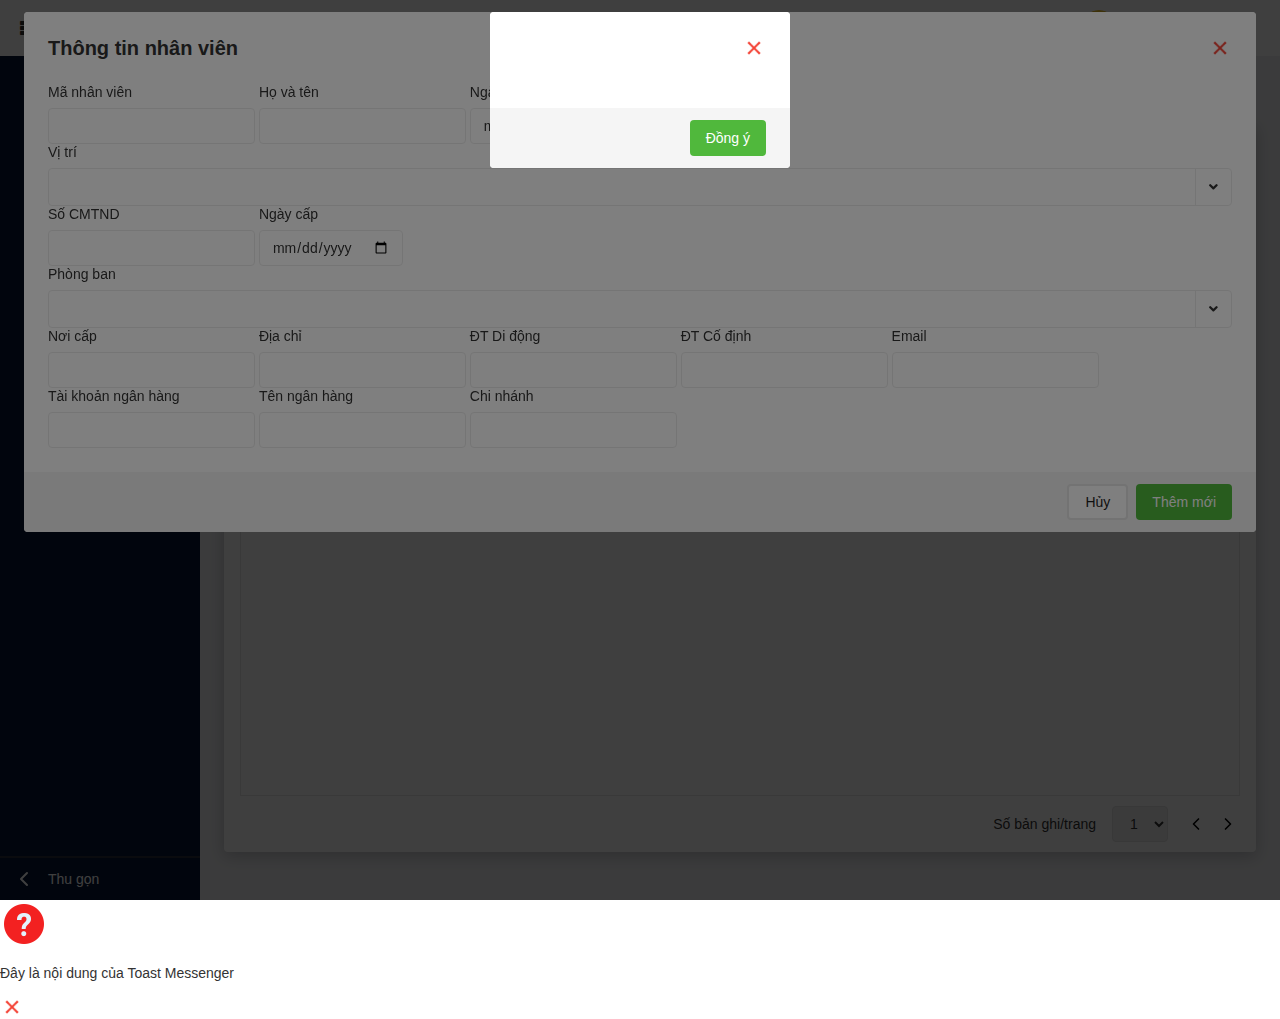
==== views/employee/employee.html @ ac0280db "session two" ====
<!DOCTYPE html>
<html lang="en">

<head>
    <meta charset="UTF-8">
    <meta name="viewport" content="width=device-width, initial-scale=1.0">
    <base href="/Internship">
    <link rel="stylesheet" href="./css/main.css">
    <link rel="stylesheet" href="assets/font/fontawesome-5.15.1/css/all.min.css">
    <title>Demo HTML/CSS</title>
</head>

<body>
    <div class="container">
        <header class="header">
            <h2 class="header__brand">
                <i class="fas fa-th"></i>
                <img src="./assets/cukcuk-logo.png" class="header__logo" alt="cukcuk-logo">
            </h2>
            <nav class="header__nav">
                <select class="header__nav-region">
                    <option class="header__option" value="">Chi nhánh Hà Nội</option>
                    <option class="header__option" value="">Hồ Chí Minh</option>
                </select>
                <div class="header__user">
                    <img src="./assets/icon/avatar-default.png" class="header__user-avatar" alt="avatar">
                    <p class="header__user-name">Cao Sỹ Minh Hoàng</p>
                </div>
            </nav>
        </header>

        <aside class="aside">
            <nav class="aside__nav">
                <ul class="aside__menu">
                    <li class="aside__menu-item">
                        <img src="./assets/icon/dashboard.png" class="aside__icon" alt="Trang chủ">
                        Trang chủ
                    </li>
                    <li class="aside__menu-item">
                        <img src="./assets/icon/report.png" class="aside__icon" alt="Báo cáo">
                        Báo cáo
                    </li>
                    <li class="aside__menu-item">
                        <img src="./assets/icon/dic-employee.png" class="aside__icon" alt="Nhân viên">
                        Nhân viên
                    </li>
                    <li class="aside__menu-item">
                        <img src="./assets/icon/setting.png" class="aside__icon" alt="Cài đặt">
                        Cài đặt
                    </li>
                </ul>
            </nav>
            <div class="aside__collapse">
                <img src="./assets/icon/btn-prev-page.svg" class="aside__icon" alt="Thu gọn">
                Thu gọn
            </div>
        </aside>

        <main class="main-content">
            <div class="main__header">
                <h2 class="main__caption">Quản lý Nhân viên</h2>
                <button id="btnAdd" class="button button--primary">
                    <img src="./assets/icon/add.png" class="button-icon" alt="Thêm mới">
                    Thêm mới
                </button>
            </div>
            <section class="main__section">
                <article class="main__header-article">
                    <form action="" class="search-box" method="get">
                        <input type="text" class="search-box__data" placeholder="Search...">
                        <button type="submit" class="search-box__button">
                            <img src="./assets/icon/search.png" class="search-box__icon" alt="Tìm kiếm">
                        </button>
                    </form>
                    <div class="main__header-article-feature">
                        <button class="button button--symbol main__header-button">
                            <img src="./assets/icon/export-excel-50.png" class="button-icon" alt="Xuất Excel">
                        </button>
                        <button class="button button--symbol main__header-button">
                            <img src="./assets/icon/refresh.png" class="button-icon" alt="Làm mới">
                        </button>
                    </div>
                </article>
                <div id="dataTable" class="main__data-grid">
                    <table class="table">
                        <thead>
                            <tr class="table__label">
                                <th class="table__cell" width="8%">STT</th>
                                <th class="table__cell" width="11%">Mã nhân viên</th>
                                <th class="table__cell" width="16%">Họ và tên</th>
                                <th class="table__cell" width="8%">Giới tính</th>
                                <th class="table__cell" width="9%">Ngày sinh</th>
                                <th class="table__cell" width="19%">Địa chỉ Email</th>
                                <th class="table__cell" width="29%">Địa chỉ</th>
                            </tr>
                        </thead>
                        <tbody></tbody>
                    </table>
                </div>
                <div class="main__page">
                    <div id="countEmployee" class="main__record-count"></div>
                    <div class="main__page-control">
                        <p>Số bản ghi/trang</p>
                        <select class="main__page-selection">
                            <option class="main__page-number" value="">1</option>
                            <option class="main__page-number" value="">2</option>
                            <option class="main__page-number" value="">3</option>
                        </select>
                        <div class="main__page-button">
                            <button class="button button--symbol">
                                <img src="./assets/icon/btn-prev-page.svg" class="button-icon" alt="Lùi trang">
                            </button>
                            <button class="button button--symbol">
                                <img src="./assets/icon/btn-next-page.svg" class="button-icon" alt="Lùi trang">
                            </button>
                        </div>
                    </div>
                </div>
            </section>
        </main>
    </div>

    <div class="overlay">
        <!-- FORM -->
        <div id="formEmployeeDetail" class="modal form">
            <div class="modal__header">
                <h2 class="modal__header-title">Thông tin nhân viên</h2>
                <button class="button--symbol modal__btn--close">
                    <img src="./assets/icon/close-48.png" class="button-icon" alt="Close">
                </button>
            </div>
            <form action="" class="modal__body" method="get">
                <!-- MÃ NHÂN VIÊN -->
                <div class="modal__body-data input m3">
                    <label class="input__label">Mã nhân viên</label>
                    <input id="txtEmployeeCode" type="text" class="input__data" required>
                    <div class="input__message-error"></div>
                </div>
                <!-- HỌ VÀ TÊN -->
                <div class="modal__body-data input m3">
                    <label class="input__label">Họ và tên</label>
                    <input id="txtFullname" type="text" class="input__data" required>
                    <div class="input__message-error"></div>
                </div>
                <!-- NGÀY SINH -->
                <div class="modal__body-data input m3">
                    <label class="input__label">Ngày sinh</label>
                    <input id="dateBirthday" type="date" class="input__data">
                    <div class="input__message-error"></div>
                </div>
                <!-- GIỚI TÍNH -->
                <div class="modal__body-data input m3">
                    <label class="input__label">Giới tính</label>
                    <div id="radioGender" class="input__radio-box">
                        <div class="input__radio-option">
                            <input type="radio" class="input__radio" name="gender" value="">
                            <label class="input__radio-label">Nam</label>
                        </div>
                        <div class="input__radio-option">
                            <input type="radio" class="input__radio" name="gender" value="">
                            <label class="input__radio-label">Nữ</label>
                        </div>
                        <div class="input__radio-option">
                            <input type="radio" class="input__radio" name="gender" value="">
                            <label class="input__radio-label">Khác</label>
                        </div>
                    </div>
                    <div class="input__message-error"></div>
                </div>
                <!-- VỊ TRÍ -->
                <div class="modal__body-data combobox m6">
                    <label class="combobox__label">Vị trí</label>
                    <div class="combobox__control">
                        <input id="cbPosition" type="text" class="combobox__data">
                        <button type="button" class="combobox__button">
                            <i class="fas fa-angle-down"></i>
                        </button>
                        <ul class="combobox__dropdown" hidden>
                            <li class="combobox__item"></li>
                            <li class="combobox__item"></li>
                            <li class="combobox__item"></li>
                        </ul>
                    </div>
                    <div class="input__message-error"></div>
                </div>
                <!-- SỐ CHỨNG MINH THƯ NHÂN DÂN -->
                <div class="modal__body-data input m4">
                    <label class="input__label">Số CMTND</label>
                    <input id="txtCMTND" type="text" class="input__data" required>
                    <div class="input__message-error"></div>
                </div>
                <!-- NGÀY CẤP -->
                <div class="modal__body-data input m2">
                    <label class="input__label">Ngày cấp</label>
                    <input id="dateReceive" type="date" class="input__data">
                    <div class="input__message-error"></div>
                </div>
                <!-- PHÒNG BAN -->
                <div class="modal__body-data combobox m6">
                    <label class="combobox__label">Phòng ban</label>
                    <div class="combobox__control">
                        <input id="cbDepartment" type="text" class="combobox__data">
                        <button type="button" class="combobox__button">
                            <i class="fas fa-angle-down"></i>
                        </button>
                        <ul class="combobox__dropdown" hidden>
                            <li class="combobox__item"></li>
                            <li class="combobox__item"></li>
                            <li class="combobox__item"></li>
                        </ul>
                    </div>
                    <div class="input__message-error"></div>
                </div>
                <!-- NƠI CẤP -->
                <div class="modal__body-data input m6">
                    <label class="input__label">Nơi cấp</label>
                    <input id="txtReceivePlace" type="text" class="input__data">
                    <div class="input__message-error"></div>
                </div>
                <!-- ĐỊA CHỈ -->
                <div class="modal__body-data input m12">
                    <label class="input__label">Địa chỉ</label>
                    <input id="txtAddress" type="text" class="input__data">
                    <div class="input__message-error"></div>
                </div>
                <!-- ĐIỆN THOẠI DI ĐỘNG -->
                <div class="modal__body-data input m4">
                    <label class="input__label">ĐT Di động</label>
                    <input id="txtPhoneNumber" type="text" class="input__data" required>
                    <div class="input__message-error"></div>
                </div>
                <!-- ĐIỆN THOẠI CỐ ĐỊNH -->
                <div class="modal__body-data input m4">
                    <label class="input__label">ĐT Cố định</label>
                    <input id="txtPhoneDesktop" type="text" class="input__data">
                    <div class="input__message-error"></div>
                </div>
                <!-- EMAIL -->
                <div class="modal__body-data input m4">
                    <label class="input__label">Email</label>
                    <input id="txtEmail" type="text" class="input__data" required>
                    <div class="input__message-error"></div>
                </div>
                <!-- TÀI KHOẢN NGÂN HÀNG -->
                <div class="modal__body-data input m4">
                    <label class="input__label">Tài khoản ngân hàng</label>
                    <input id="txtBankAccount" type="text" class="input__data">
                    <div class="input__message-error"></div>
                </div>
                <!-- TÊN NGÂN HÀNG -->
                <div class="modal__body-data input m4">
                    <label class="input__label">Tên ngân hàng</label>
                    <input id="txtBankName" type="text" class="input__data">
                    <div class="input__message-error"></div>
                </div>
                <!-- CHI NHÁNH -->
                <div class="modal__body-data input m4">
                    <label class="input__label">Chi nhánh</label>
                    <input id="txtBranch" type="text" class="input__data">
                    <div class="input__message-error"></div>
                </div>
            </form>

            <div class="modal__footer">
                <button class="button button--secondary">Hủy</button>
                <button id="btnSave" class="button button--primary">Thêm mới</button>
            </div>
        </div>
    </div>

    <div class="overlay">
        <!-- DIAGLOG -->
        <div class="modal dialog dialog--notice">
            <div class="modal__header">
                <h2 class="modal__header-title"></h2>
                <button class="button--symbol modal__btn--close">
                    <img src="./assets/icon/close-48.png" class="button-icon" alt="Close">
                </button>
            </div>
            <div class="modal__body"></div>
            <div class="modal__footer">
                <button class="button dialog__button--confirm button--primary">Đồng ý</button>
            </div>
        </div>
    </div>

    <!-- TOAST -->
    <div class="toast">
        <img src="./assets/icon/question-48.png" class="toast__symbol" alt="Question">
        <p class="toast__description">Đây là nội dung của Toast Messenger</p>
        <button class="button--symbol">
            <img src="./assets/icon/close-48.png" class="button-icon" alt="Close">
        </button>
    </div>

    <!-- SPINNER -->
    <div id="spinner" class="overlay">
        <i class="fas fa-spinner fa-spin"></i>
    </div>

    <script src="./js/employee/employee.js"></script>
</body>

</html>
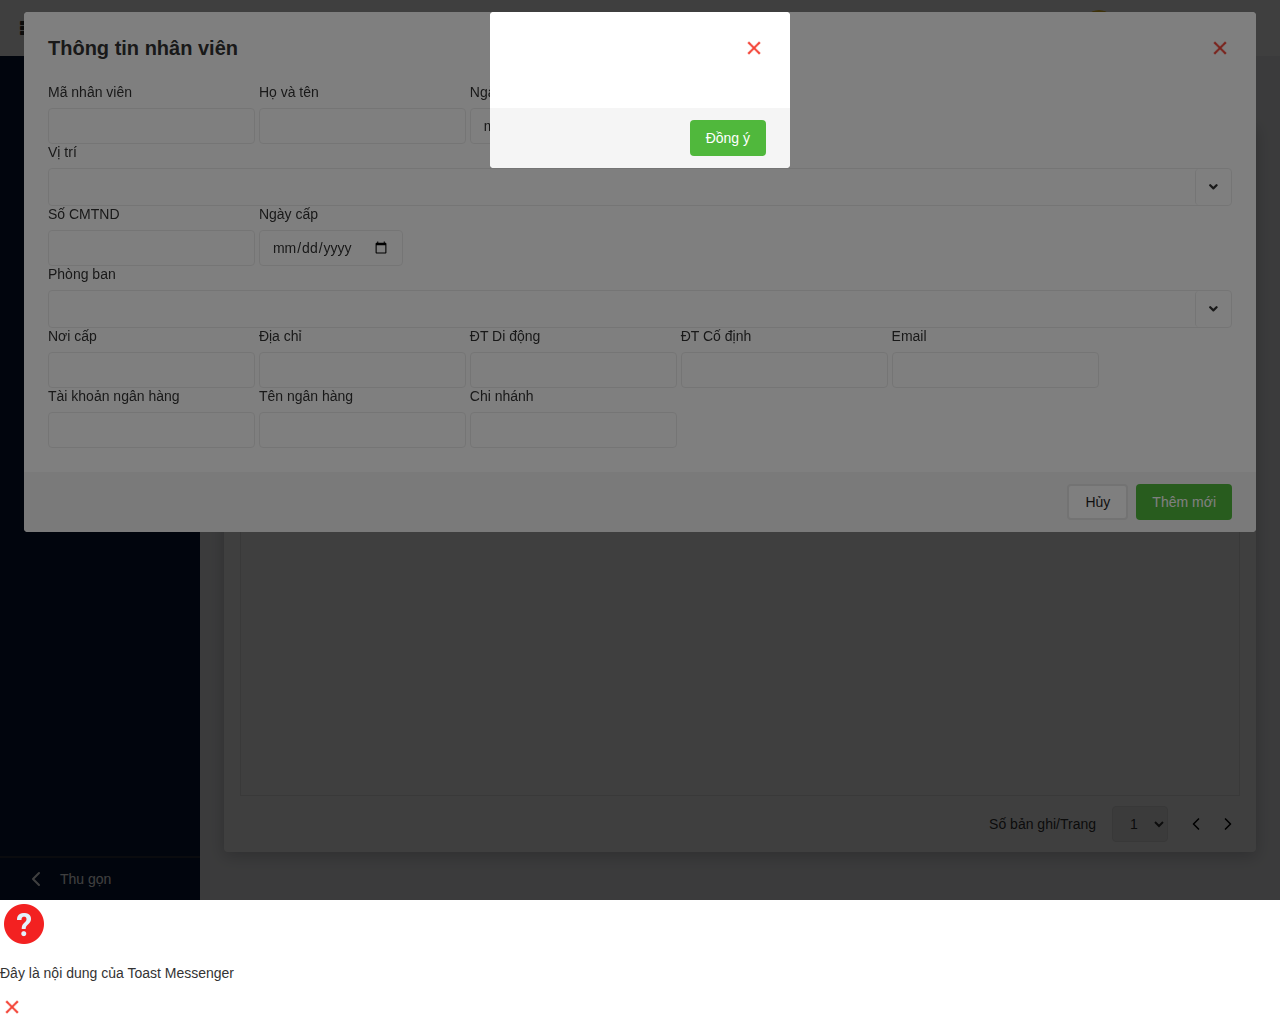
==== commit 6bd6eaad: "session two" ====
--- a/views/employee/employee.html
+++ b/views/employee/employee.html
@@ -29,30 +29,31 @@
             </nav>
         </header>
 
-        <aside class="aside">
+        <aside id="aside" class="aside" collapse="off">
             <nav class="aside__nav">
                 <ul class="aside__menu">
                     <li class="aside__menu-item">
                         <img src="./assets/icon/dashboard.png" class="aside__icon" alt="Trang chủ">
-                        Trang chủ
+                        <p class="aside__text">Trang chủ</p>
                     </li>
                     <li class="aside__menu-item">
                         <img src="./assets/icon/report.png" class="aside__icon" alt="Báo cáo">
-                        Báo cáo
+                        <p class="aside__text">Báo cáo</p>
                     </li>
                     <li class="aside__menu-item">
                         <img src="./assets/icon/dic-employee.png" class="aside__icon" alt="Nhân viên">
-                        Nhân viên
+                        <p class="aside__text">Nhân viên</p>
                     </li>
                     <li class="aside__menu-item">
                         <img src="./assets/icon/setting.png" class="aside__icon" alt="Cài đặt">
-                        Cài đặt
+                        <p class="aside__text">Cài đặt</p>
                     </li>
                 </ul>
             </nav>
             <div class="aside__collapse">
-                <img src="./assets/icon/btn-prev-page.svg" class="aside__icon" alt="Thu gọn">
-                Thu gọn
+                <img src="./assets/icon/btn-prev-page.svg" class="aside__icon aside__icon--collapse" alt="Thu gọn">
+                <img src="./assets/icon/btn-next-page.svg" class="aside__icon aside__icon--extend" alt="Mở rộng">
+                <p class="aside__text">Thu gọn</p>
             </div>
         </aside>
 
@@ -100,7 +101,7 @@
                 <div class="main__page">
                     <div id="countEmployee" class="main__record-count"></div>
                     <div class="main__page-control">
-                        <p>Số bản ghi/trang</p>
+                        <p>Số bản ghi/Trang</p>
                         <select class="main__page-selection">
                             <option class="main__page-number" value="">1</option>
                             <option class="main__page-number" value="">2</option>
@@ -153,7 +154,7 @@
                     <label class="input__label">Giới tính</label>
                     <div id="radioGender" class="input__radio-box">
                         <div class="input__radio-option">
-                            <input type="radio" class="input__radio" name="gender" value="">
+                            <input type="radio" class="input__radio" name="gender" value="" checked>
                             <label class="input__radio-label">Nam</label>
                         </div>
                         <div class="input__radio-option">
@@ -168,16 +169,14 @@
                     <div class="input__message-error"></div>
                 </div>
                 <!-- VỊ TRÍ -->
-                <div class="modal__body-data combobox m6">
+                <div class="modal__body-data combobox m6" src="https://cukcuk.manhnv.net/api/v1/Departments" drop="off">
                     <label class="combobox__label">Vị trí</label>
                     <div class="combobox__control">
                         <input id="cbPosition" type="text" class="combobox__data">
                         <button type="button" class="combobox__button">
                             <i class="fas fa-angle-down"></i>
                         </button>
-                        <ul class="combobox__dropdown" hidden>
-                            <li class="combobox__item"></li>
-                            <li class="combobox__item"></li>
+                        <ul class="combobox__dropdown">
                             <li class="combobox__item"></li>
                         </ul>
                     </div>
@@ -196,7 +195,7 @@
                     <div class="input__message-error"></div>
                 </div>
                 <!-- PHÒNG BAN -->
-                <div class="modal__body-data combobox m6">
+                <div class="modal__body-data combobox m6" src="https://cukcuk.manhnv.net/api/v1/Departments" drop="off">
                     <label class="combobox__label">Phòng ban</label>
                     <div class="combobox__control">
                         <input id="cbDepartment" type="text" class="combobox__data">
@@ -204,8 +203,6 @@
                             <i class="fas fa-angle-down"></i>
                         </button>
                         <ul class="combobox__dropdown" hidden>
-                            <li class="combobox__item"></li>
-                            <li class="combobox__item"></li>
                             <li class="combobox__item"></li>
                         </ul>
                     </div>
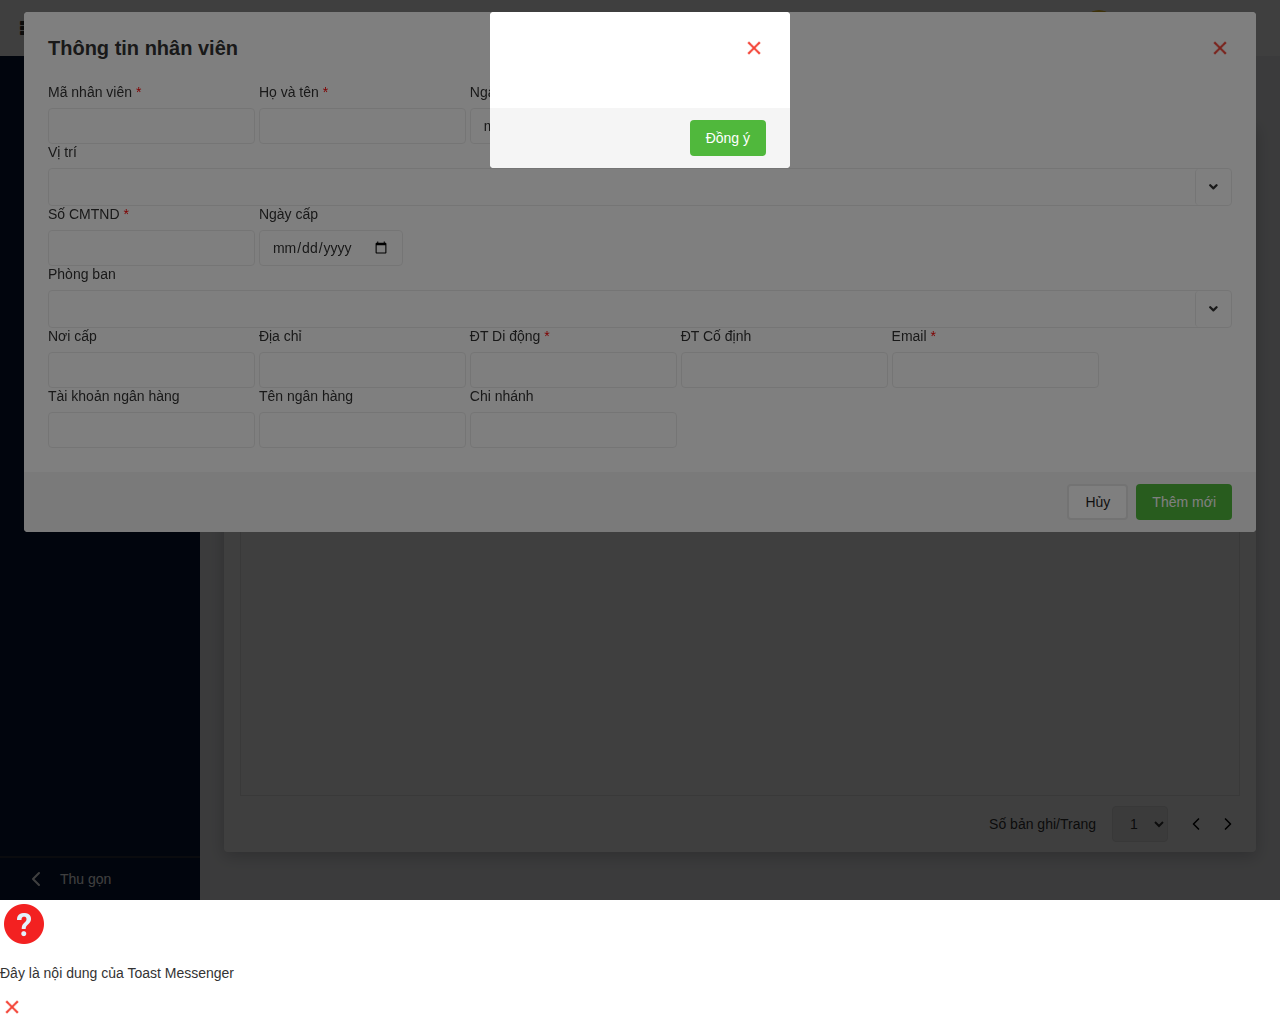
==== commit 8bf63ddb: "session two" ====
--- a/views/employee/employee.html
+++ b/views/employee/employee.html
@@ -86,13 +86,13 @@
                     <table class="table">
                         <thead>
                             <tr class="table__label">
-                                <th class="table__cell" width="8%">STT</th>
-                                <th class="table__cell" width="11%">Mã nhân viên</th>
+                                <th class="table__cell" width="6%">STT</th>
+                                <th class="table__cell" width="10%">Mã nhân viên</th>
                                 <th class="table__cell" width="16%">Họ và tên</th>
                                 <th class="table__cell" width="8%">Giới tính</th>
-                                <th class="table__cell" width="9%">Ngày sinh</th>
-                                <th class="table__cell" width="19%">Địa chỉ Email</th>
-                                <th class="table__cell" width="29%">Địa chỉ</th>
+                                <th class="table__cell" width="10%">Ngày sinh</th>
+                                <th class="table__cell" width="22%">Địa chỉ Email</th>
+                                <th class="table__cell" width="28%">Địa chỉ</th>
                             </tr>
                         </thead>
                         <tbody></tbody>
@@ -133,13 +133,13 @@
             <form action="" class="modal__body" method="get">
                 <!-- MÃ NHÂN VIÊN -->
                 <div class="modal__body-data input m3">
-                    <label class="input__label">Mã nhân viên</label>
+                    <label class="input__label">Mã nhân viên <span style="color: red;">*</span></label>
                     <input id="txtEmployeeCode" type="text" class="input__data" required>
                     <div class="input__message-error"></div>
                 </div>
                 <!-- HỌ VÀ TÊN -->
                 <div class="modal__body-data input m3">
-                    <label class="input__label">Họ và tên</label>
+                    <label class="input__label">Họ và tên <span style="color: red;">*</span></label>
                     <input id="txtFullname" type="text" class="input__data" required>
                     <div class="input__message-error"></div>
                 </div>
@@ -184,7 +184,7 @@
                 </div>
                 <!-- SỐ CHỨNG MINH THƯ NHÂN DÂN -->
                 <div class="modal__body-data input m4">
-                    <label class="input__label">Số CMTND</label>
+                    <label class="input__label">Số CMTND <span style="color: red;">*</span></label>
                     <input id="txtCMTND" type="text" class="input__data" required>
                     <div class="input__message-error"></div>
                 </div>
@@ -222,7 +222,7 @@
                 </div>
                 <!-- ĐIỆN THOẠI DI ĐỘNG -->
                 <div class="modal__body-data input m4">
-                    <label class="input__label">ĐT Di động</label>
+                    <label class="input__label">ĐT Di động <span style="color: red;">*</span></label>
                     <input id="txtPhoneNumber" type="text" class="input__data" required>
                     <div class="input__message-error"></div>
                 </div>
@@ -234,7 +234,7 @@
                 </div>
                 <!-- EMAIL -->
                 <div class="modal__body-data input m4">
-                    <label class="input__label">Email</label>
+                    <label class="input__label">Email <span style="color: red;">*</span></label>
                     <input id="txtEmail" type="text" class="input__data" required>
                     <div class="input__message-error"></div>
                 </div>
